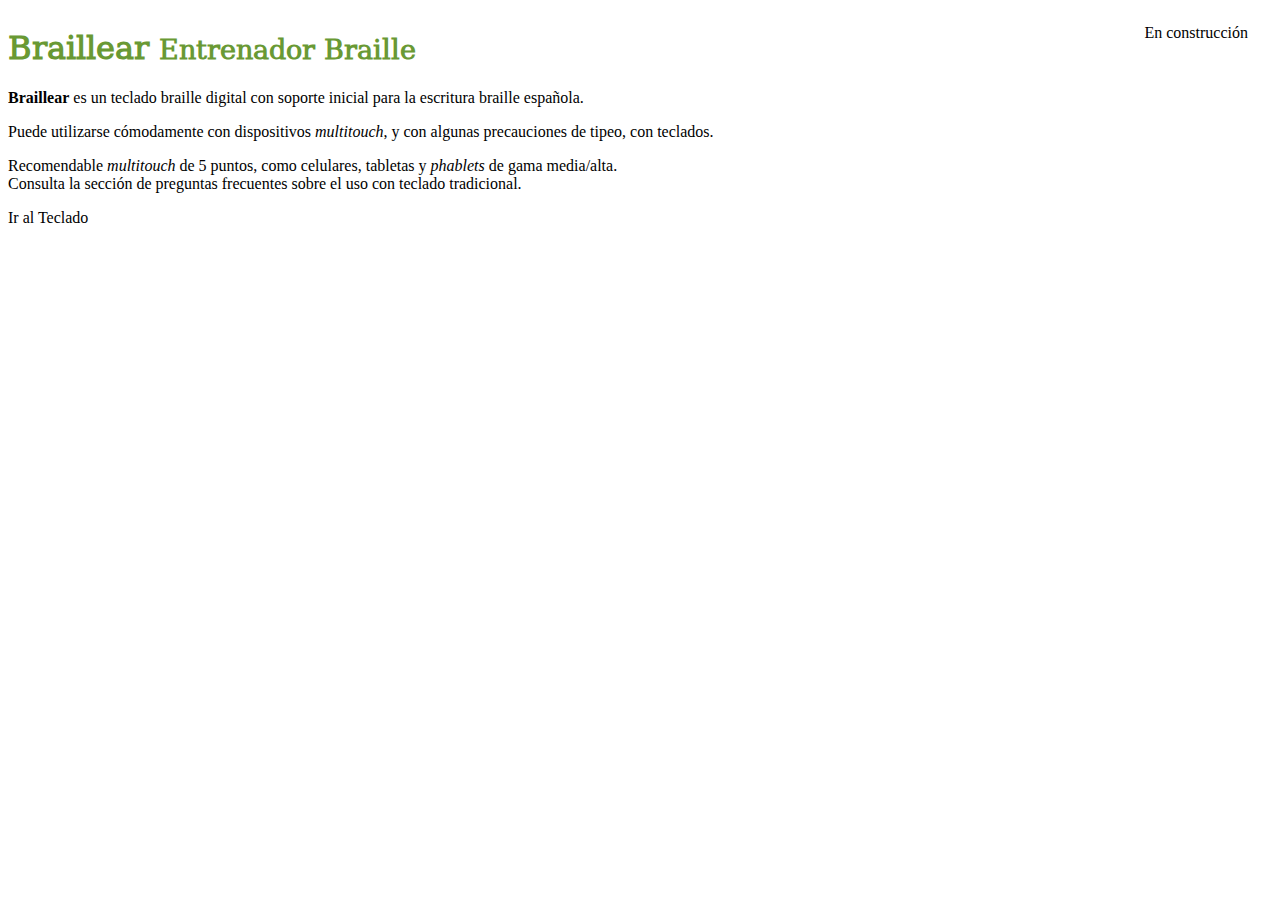
==== index.html @ d8fecb3a ""Menú" en vez de ícono" ====
<!doctype html>
<!--[if lte IE 6]><html class="preIE7 preIE8 preIE9" manifest="braillear.appcache" lang="es"><![endif]-->
<!--[if IE 7]><html class="preIE8 preIE9" manifest="braillear.appcache" lang="es"><![endif]-->
<!--[if IE 8]><html class="preIE9" manifest="braillear.appcache" lang="es"><![endif]-->
<!--[if gte IE 9]><!--><html manifest="braillear.appcache" lang="es"><!--<![endif]-->
    <head>          <!--agregar a todos los <html> de arriba para restaurar el offline manifest="cache.manifest"-->
        <title>Braillear - Entrenador Braille</title>
        <meta charset="utf-8">
        <meta http-equiv="X-UA-Compatible" content="IE=edge">
        <meta name="viewport" content="width=device-width, height=device-height, initial-scale=1, maximum-scale=1, user-scalable=no">
        <meta name="application-name" content="Braillear">
        <meta name="description" content="Entrenador braille digital para alfabeto braille español, con guia de referencia y teclado virtual (símil máquina pérkins).">
        <meta name="keywords" content="braille, braile, teclado, ceguera, perkins, maquina perkins, alfabeto, teclado braille, aprender braille, practicar braille, braille español, braille españa, guia braille">
        <meta name="author" content="Lucas Capalbo">
        <link rel="apple-touch-icon-precomposed" sizes="144x144" href="img/favicon144x144.png">
        <link rel="shortcut icon" href="img/favicon.png">
        <link rel="stylesheet" href="css/bootstrap.min.css">
        <link rel="stylesheet" href="css/braillear.css" id="cssBraillear">
    </head>
    <body class="fullheight fullwidth"  id="top">
        <nav>
            <div class="navbar navbar-default navbar-fixed-top inicializable">
                <div class="container-fluid">
                    <div class="navbar-header fuenteLatina">
                        <a href="#portada" class="navbar-brand" title="Braillear - Entrenador Braille">
                            <img src="img/favicon.png" alt="Logo de Braillear" /> Braillear
                        </a>
                        <button class="btn navbar-toggle" type="button" data-toggle="collapse" data-target="#braillear-navbar">
                            <span class="navbar-text">Menú</span> <span class="caret"></span>
                        </button>
                    </div>
                    <div class="navbar-collapse collapse" id="braillear-navbar">
                        <ul class="nav navbar-nav">
                            <li><a href="#teclado">Teclado</a></li>
                            <li><a href="#guia">Guía Braille</a></li>
                            <li><a href="#faq" title="Preguntas frecuentes">F.A.Q.</a></li>
                            <!--                            <li><a href="#broken">broken</a></li>-->
                        </ul>
                        <ul class="nav navbar-nav navbar-right">
                            <li class="dropdown">
                                <a href="" class="dropdown-toggle" data-toggle="dropdown">Acerca de... <span class="caret"></span></a>
                                <ul class="dropdown-menu" role="menu">
                                    <li><a href="#creditos">Créditos</a></li>
                                    <li><a href="mailto:braillear@openmailbox.org" title="Escribenos un email">Contacto</a></li>
                                    <li><a href="https://github.com/braillear/braillear.github.io" title="Fork Braillear on GitHub!">Fork me! @GitHub</a></li>
                                </ul>
                            </li>
                        </ul>
                    </div>
                </div>
            </div>
        </nav>

        <div id="msgEnConstruccion" style="float: right; padding: 1em 0.5em; margin-right: 1em;" class="label label-warning">En construcción</div>

        <section id="contenedorPortada" class="container">
            <div class="jumbotron">
                <header>
                    <hgroup>
                        <h1>Braillear <small>Entrenador Braille</small></h1>
                    </hgroup>
                </header>

                <p><strong>Braillear</strong> es un teclado braille digital con soporte inicial para la escritura braille española.</p>
                <p>Puede utilizarse cómodamente con dispositivos <i lang="en">multitouch</i>, y con algunas precauciones de tipeo, con teclados.</p>

                <div class="alert alert-info">
                    Recomendable <i lang="en">multitouch</i> de 5 puntos, como celulares, tabletas y <i lang="en">phablets</i> de gama media/alta.
                    <br />Consulta la sección de <a style="cursor: pointer" onclick="cargarPagina('#faq', 'F.A.Q.');">preguntas frecuentes</a> sobre el uso con teclado tradicional.
                </div>

                <p><a class="btn btn-primary btn-lg" onclick="cargarPagina('#teclado', 'Teclado');" role="button">Ir al Teclado</a></p>
            </div>
        </section>


        <section id="contenedor" class="container"></section>

        <div id="msgCargando" class="fullheight container-fluid text-center fullwidth" style="display: none">
            <span class="well well-sm">
                Cargando <strong id="tituloPagina">Braillear</strong>, aguarde...
            </span>
        </div>

        <script src="js/lib/jquery-2.1.1.min.js"></script>
        <script src="js/lib/bootstrap.min.js"></script>
        <script src="js/main.js"></script>
    </body>
</html>
---- css/braillear.css ----
/*
 * Copyright (C) 2015 Lucas Capalbo Lavezzo
 *
 * This program is free software: you can redistribute it and/or modify
 * it under the terms of the GNU General Public License as published by
 * the Free Software Foundation, either version 3 of the License, or
 * (at your option) any later version.
 *
 * This program is distributed in the hope that it will be useful,
 * but WITHOUT ANY WARRANTY; without even the implied warranty of
 * MERCHANTABILITY or FITNESS FOR A PARTICULAR PURPOSE.  See the
 * GNU General Public License for more details.
 *
 * You should have received a copy of the GNU General Public License
 * along with this program.  If not, see <http://www.gnu.org/licenses/>.
 */

@font-face{
    /* http://dejavu-fonts.org */
    font-family: 'DejaVuSerif';
    src: url('../fonts/DejaVuSerif.ttf');
    src: url('../fonts/DejaVuSerif.ttf') format('truetype');
    font-weight: normal;
    font-style: normal;
}

.page-header {
    font-size: 0.8em;
}
h1,h2,h3,h4,h5,h6, .jumbotron h1 {
    font-family: 'DejaVuSerif';
    color: #699934;
}
h4 {
    font-size: 20px;
}
h5 {
    font-size: 16px;
}
h6 {
    font-size: 14px;
}

.navbar {
    /*background-image: linear-gradient(#699934, #699934 20%, #699934);*/
    /*border-bottom: 1px solid #178ACC;*/
    box-shadow: 0px 5px 10px rgba(0, 0, 0, 0.4);
}
.navbar-brand img {
    display: inline-block;
    margin-top: -5px;
}

.fuenteBraille {
    font-family: 'DejaVuSerif';
}
.fuenteLatina {
    font-family: 'DejaVuSerif';
}

.colorMayus { color: lightblue;}
.colorCapital { color: blue;}
.colorNum { color: gray;}
.colorEscapeNum { color: lightgray;}
.colorDesconocido { color: red;}
.colorSombra { color: lightgray;}


.inicializable {
    display: none !important;
}
.inicializado {}

.fullheight { position: absolute; top:0; bottom:0; }
.relative-fullheight { position: relative; height: 100% }
.fullwidth { left:0; right:0; }
.vat { top: 0; }
.vab { margin-top: 1.5%; bottom: 0; }
.vac { margin-top: 1.5%; }

#msgCargando {
    top: 35%;
}

.caretUp {
    display: inline-block;
    width: 0;
    height: 0;
    margin-left: 2px;
    vertical-align: middle;
    border-bottom: .5em solid;
    border-right: .5em solid transparent;
    border-left: .5em solid transparent;
}

/* Paneles colapsables */
.panel-heading[data-toggle=collapse] {
    cursor: pointer;
}
.panel-heading .caret {
    margin: 0px 0.5em;
    border-top: 0.5em solid;
    border-right: 0.5em solid transparent;
    border-left: 0.5em solid transparent;
}
.panel-heading[aria-expanded=true] .caret{
    border-top: 0px solid;
    border-bottom: 0.5em solid;
}


/* Teclado  */
.braillear {
    font-family: 'DejaVuSerif';
    padding-top: 4.5em;
}

.tecladoBraillear {
    max-width: 80em;
}

#msgSugerenciaFullscreen {
    display: none;
}
.icon-fullscreen {
    display: inline-block;
    width: 1.2em;
    height: 1.2em;
    background-image: url("../img/view-fullscreen.svg");
    background-size: 100%;
    margin-right: 0.5em;
}

.displayEntradas {
    font-size: 1.5em;
    line-height: 1.4em;
    height: 1.5em;
    padding: 0px;
    border: 1px solid #CCC;
    border-radius: 4px;
    text-align: left;
    overflow-x: hidden;
    overflow-y: auto;
}

.displayCaracter {
    background-color: #EEE;
    text-align: center;
    padding: 0px;
}

.spanCaracter {
    width: 0.8em;
    display: inline-block;
    text-align: center;
}

/* botones del teclado */
.btnTeclado {
    height: 32%;
    width: 100%;
    max-width: 15em;
    margin-left: 0;
    margin-right: 0;
    text-align: left;
    overflow: hidden;
    border-width: 3px;
}
.btnBraile {
    /* se utiliza sólo para $('.btnBraile') */
}
.btnAccion {
    background-position: center;
    background-size: 80%;
}

/* caracter braille de referencia para los botones del teclado */
.btnTeclado .fuenteBraille {
    /*font-size: 2em;  hecho "responsive" via js */
    position: absolute;
    top: 0px; bottom: 0px; left: 0px; right: 0px;
    text-align: center;
}
/* letras de referencia para los botones del teclado (q,a,z-o,k,m) */
.referenciaTeclaPunto {
    display: none;
}
/* referencias de botones de acción */
#btnBorrar {
    background-image: url("../img/erase.svg");
}
#btnSaltoLinea {
    background-image: url("../img/keyboard-return.svg");
}
#btnEspacio {
    background-image: url("../img/keyboard-space.svg")
}


/* Guia - referencias  */
.panel-body {
    text-align: justify;
}
.referencia {
    display: inline-block;
    margin: 0.5em 1em;
}
.referencia .fuenteLatina, .referencia .fuenteBraille {
    display: inline-block;
    padding: 0.5em;
}
.referenciaPuntos  .fuenteBraille {
    font-size: 3em;
    position: absolute;
    top: 0px; bottom: 0px; left: 0px; right: 0px;
    text-align: center;
}



/* Pantallas medianas ------------------------------------------------------- */
@media only screen and (min-width: 480px) {
    .displayEntradas {
        font-size: 2em;
    }

    .btnAccion {
        background-size: 40%;
    }
}


/* Pantallas grandes -------------------------------------------------------- */
@media only screen and (min-width: 768px) {
    .referenciaTeclaPunto {
        font-size: 0.8em;
        display: inline-block;
    }
}
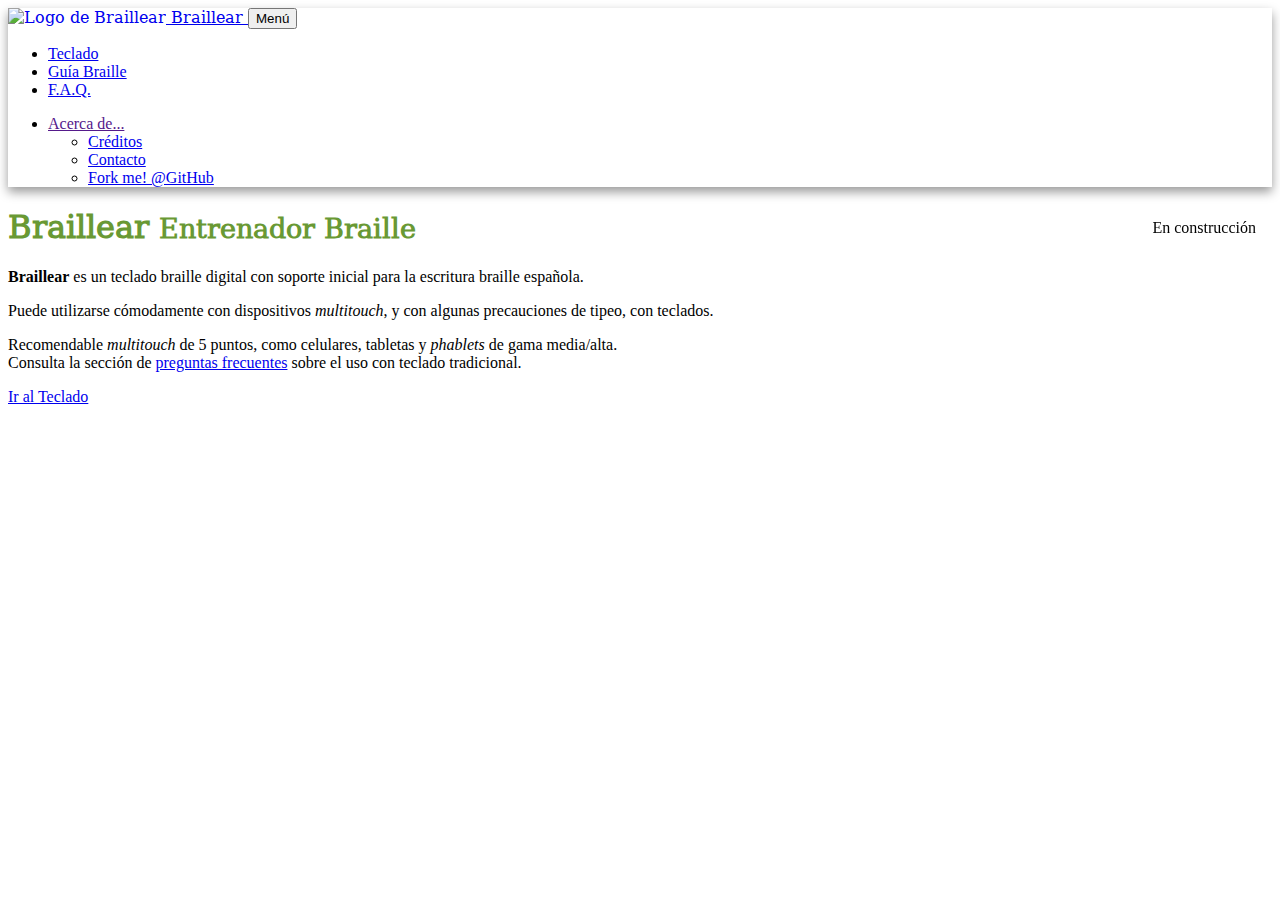
==== commit b2a2e408: "Links comunes para abrir secciones si no funciona SPA por js (por bots, SEO). Enriquece si hay js He" ====
--- a/index.html
+++ b/index.html
@@ -3,7 +3,7 @@
 <!--[if IE 7]><html class="preIE8 preIE9" manifest="braillear.appcache" lang="es"><![endif]-->
 <!--[if IE 8]><html class="preIE9" manifest="braillear.appcache" lang="es"><![endif]-->
 <!--[if gte IE 9]><!--><html manifest="braillear.appcache" lang="es"><!--<![endif]-->
-    <head>          <!--agregar a todos los <html> de arriba para restaurar el offline manifest="cache.manifest"-->
+    <head>
         <title>Braillear - Entrenador Braille</title>
         <meta charset="utf-8">
         <meta http-equiv="X-UA-Compatible" content="IE=edge">
@@ -19,10 +19,10 @@
     </head>
     <body class="fullheight fullwidth"  id="top">
         <nav>
-            <div class="navbar navbar-default navbar-fixed-top inicializable">
+            <div class="navbar navbar-default navbar-fixed-top">
                 <div class="container-fluid">
                     <div class="navbar-header fuenteLatina">
-                        <a href="#portada" class="navbar-brand" title="Braillear - Entrenador Braille">
+                        <a href="index.html" class="navbar-brand" title="Braillear - Entrenador Braille">
                             <img src="img/favicon.png" alt="Logo de Braillear" /> Braillear
                         </a>
                         <button class="btn navbar-toggle" type="button" data-toggle="collapse" data-target="#braillear-navbar">
@@ -31,16 +31,15 @@
                     </div>
                     <div class="navbar-collapse collapse" id="braillear-navbar">
                         <ul class="nav navbar-nav">
-                            <li><a href="#teclado">Teclado</a></li>
-                            <li><a href="#guia">Guía Braille</a></li>
-                            <li><a href="#faq" title="Preguntas frecuentes">F.A.Q.</a></li>
-                            <!--                            <li><a href="#broken">broken</a></li>-->
+                            <li><a href="teclado.html">Teclado</a></li>
+                            <li><a href="guia.html">Guía Braille</a></li>
+                            <li><a href="faq.html" title="Preguntas frecuentes">F.A.Q.</a></li>
                         </ul>
                         <ul class="nav navbar-nav navbar-right">
                             <li class="dropdown">
                                 <a href="" class="dropdown-toggle" data-toggle="dropdown">Acerca de... <span class="caret"></span></a>
                                 <ul class="dropdown-menu" role="menu">
-                                    <li><a href="#creditos">Créditos</a></li>
+                                    <li><a href="creditos.html">Créditos</a></li>
                                     <li><a href="mailto:braillear@openmailbox.org" title="Escribenos un email">Contacto</a></li>
                                     <li><a href="https://github.com/braillear/braillear.github.io" title="Fork Braillear on GitHub!">Fork me! @GitHub</a></li>
                                 </ul>
@@ -51,7 +50,9 @@
             </div>
         </nav>
 
-        <div id="msgEnConstruccion" style="float: right; padding: 1em 0.5em; margin-right: 1em;" class="label label-warning">En construcción</div>
+
+        <div id="msgEnConstruccion" style="position: fixed; right: 1em; padding: 1em 0.5em;" class="label label-warning">En construcción</div>
+
 
         <section id="contenedorPortada" class="container">
             <div class="jumbotron">
@@ -66,15 +67,16 @@
 
                 <div class="alert alert-info">
                     Recomendable <i lang="en">multitouch</i> de 5 puntos, como celulares, tabletas y <i lang="en">phablets</i> de gama media/alta.
-                    <br />Consulta la sección de <a style="cursor: pointer" onclick="cargarPagina('#faq', 'F.A.Q.');">preguntas frecuentes</a> sobre el uso con teclado tradicional.
+                    <br />Consulta la sección de <a href="faq.html">preguntas frecuentes</a> sobre el uso con teclado tradicional.
                 </div>
 
-                <p><a class="btn btn-primary btn-lg" onclick="cargarPagina('#teclado', 'Teclado');" role="button">Ir al Teclado</a></p>
+                <p><a class="btn btn-primary btn-lg" href="teclado.html" role="button">Ir al Teclado</a></p>
             </div>
         </section>
 
 
         <section id="contenedor" class="container"></section>
+
 
         <div id="msgCargando" class="fullheight container-fluid text-center fullwidth" style="display: none">
             <span class="well well-sm">
--- a/css/braillear.css
+++ b/css/braillear.css
@@ -172,6 +172,7 @@
 .btnAccion {
     background-position: center;
     background-size: 80%;
+    background-repeat: no-repeat;
 }
 
 /* caracter braille de referencia para los botones del teclado */
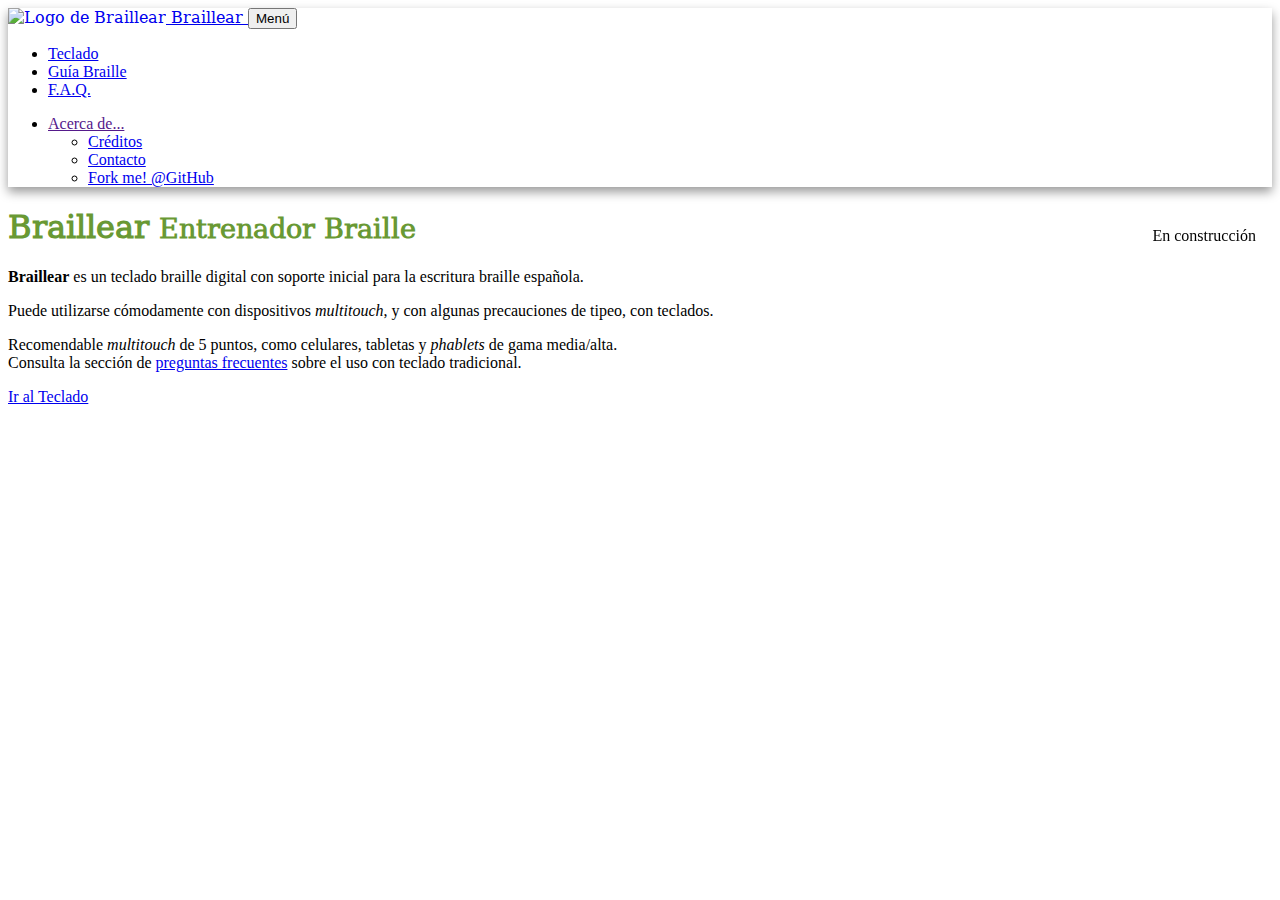
==== commit edfda87d: "FAQ con colapsables. Fix teclado, uso con mouse teclas de acción. "En construcción" siempre encima d" ====
--- a/index.html
+++ b/index.html
@@ -51,7 +51,7 @@
         </nav>
 
 
-        <div id="msgEnConstruccion" style="position: fixed; right: 1em; padding: 1em 0.5em;" class="label label-warning">En construcción</div>
+        <div id="msgEnConstruccion" style="position: fixed; right: 1em; z-index: 1; padding: 1em 0.5em; margin-top: .5em;" class="label label-warning">En construcción</div>
 
 
         <section id="contenedorPortada" class="container">
@@ -70,7 +70,9 @@
                     <br />Consulta la sección de <a href="faq.html">preguntas frecuentes</a> sobre el uso con teclado tradicional.
                 </div>
 
-                <p><a class="btn btn-primary btn-lg" href="teclado.html" role="button">Ir al Teclado</a></p>
+                <p>
+                    <a class="btn btn-primary btn-lg" href="teclado.html" role="button">Ir al Teclado</a>
+                </p>
             </div>
         </section>
 
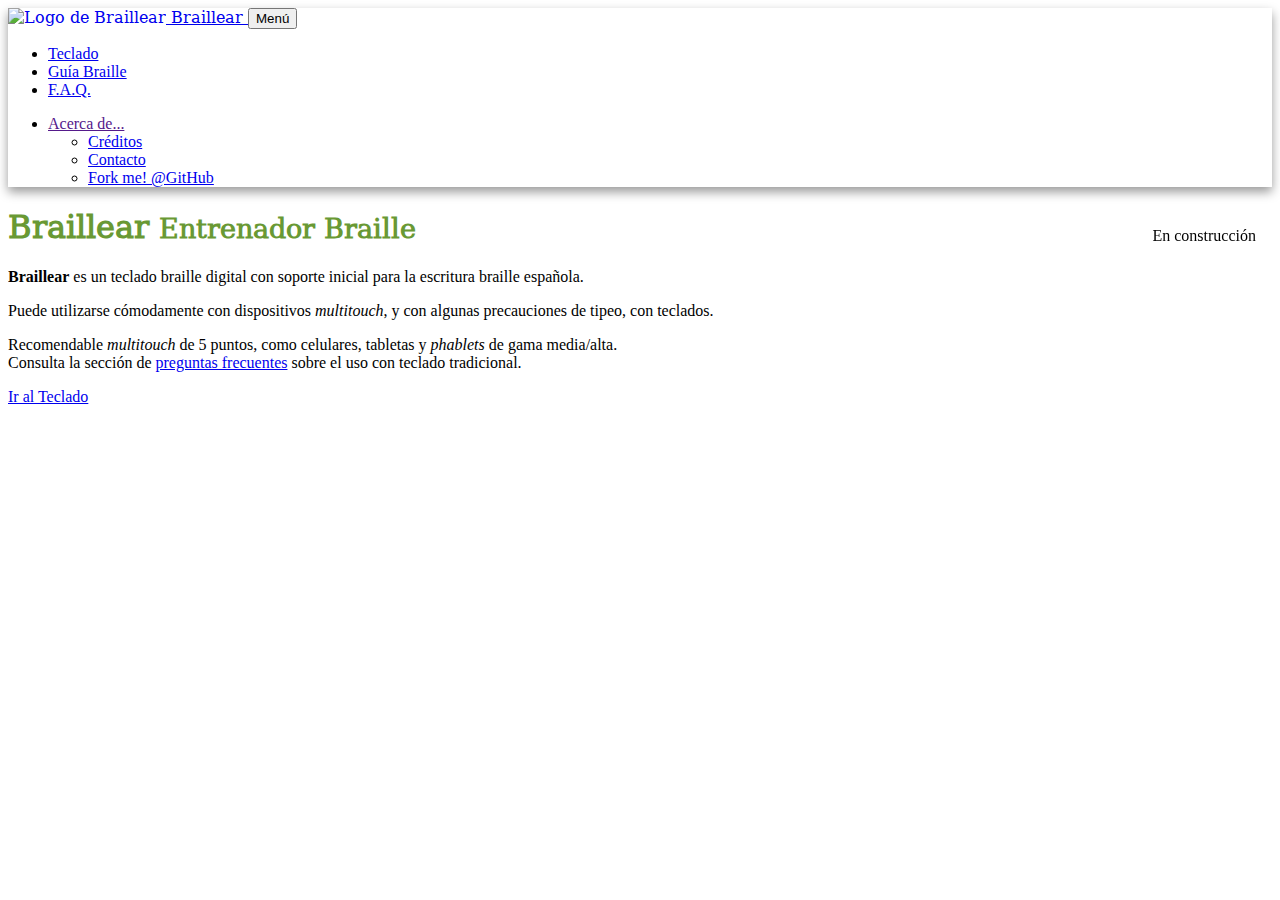
==== commit 33d28836: "Open web app manifest e iconos de tamaños sugeridos para publicacion en marketplace.firefox.com como" ====
--- a/index.html
+++ b/index.html
@@ -1,4 +1,4 @@
-<!doctype html>
+<!DOCTYPE HTML>
 <!--[if lte IE 6]><html class="preIE7 preIE8 preIE9" manifest="braillear.appcache" lang="es"><![endif]-->
 <!--[if IE 7]><html class="preIE8 preIE9" manifest="braillear.appcache" lang="es"><![endif]-->
 <!--[if IE 8]><html class="preIE9" manifest="braillear.appcache" lang="es"><![endif]-->
@@ -40,7 +40,7 @@
                                 <a href="" class="dropdown-toggle" data-toggle="dropdown">Acerca de... <span class="caret"></span></a>
                                 <ul class="dropdown-menu" role="menu">
                                     <li><a href="creditos.html">Créditos</a></li>
-                                    <li><a href="mailto:braillear@openmailbox.org" title="Escribenos un email">Contacto</a></li>
+                                    <li><a href="mailto:braillear@openmailbox.org" title="Escríbenos un email">Contacto</a></li>
                                     <li><a href="https://github.com/braillear/braillear.github.io" title="Fork Braillear on GitHub!">Fork me! @GitHub</a></li>
                                 </ul>
                             </li>
@@ -82,7 +82,7 @@
 
         <div id="msgCargando" class="fullheight container-fluid text-center fullwidth" style="display: none">
             <span class="well well-sm">
-                Cargando <strong id="tituloPagina">Braillear</strong>, aguarde...
+                Cargando, aguarde...
             </span>
         </div>
 
--- a/css/braillear.css
+++ b/css/braillear.css
@@ -206,10 +206,23 @@
     display: inline-block;
     margin: 0.5em 1em;
 }
+.referencia .spanCaracter {
+    width: 0.9em;
+}
 .referencia .fuenteLatina, .referencia .fuenteBraille {
     display: inline-block;
     padding: 0.5em;
-}
+    font-size: 1.1em;
+}
+.referencia.vertical .fuenteLatina, .referencia.vertical .fuenteBraille {
+    display: inline-block;
+    padding: 0px;
+    margin: 0px;
+    text-align: left;
+    overflow-x: hidden;
+    overflow-y: auto;
+}
+
 .referenciaPuntos  .fuenteBraille {
     font-size: 3em;
     position: absolute;
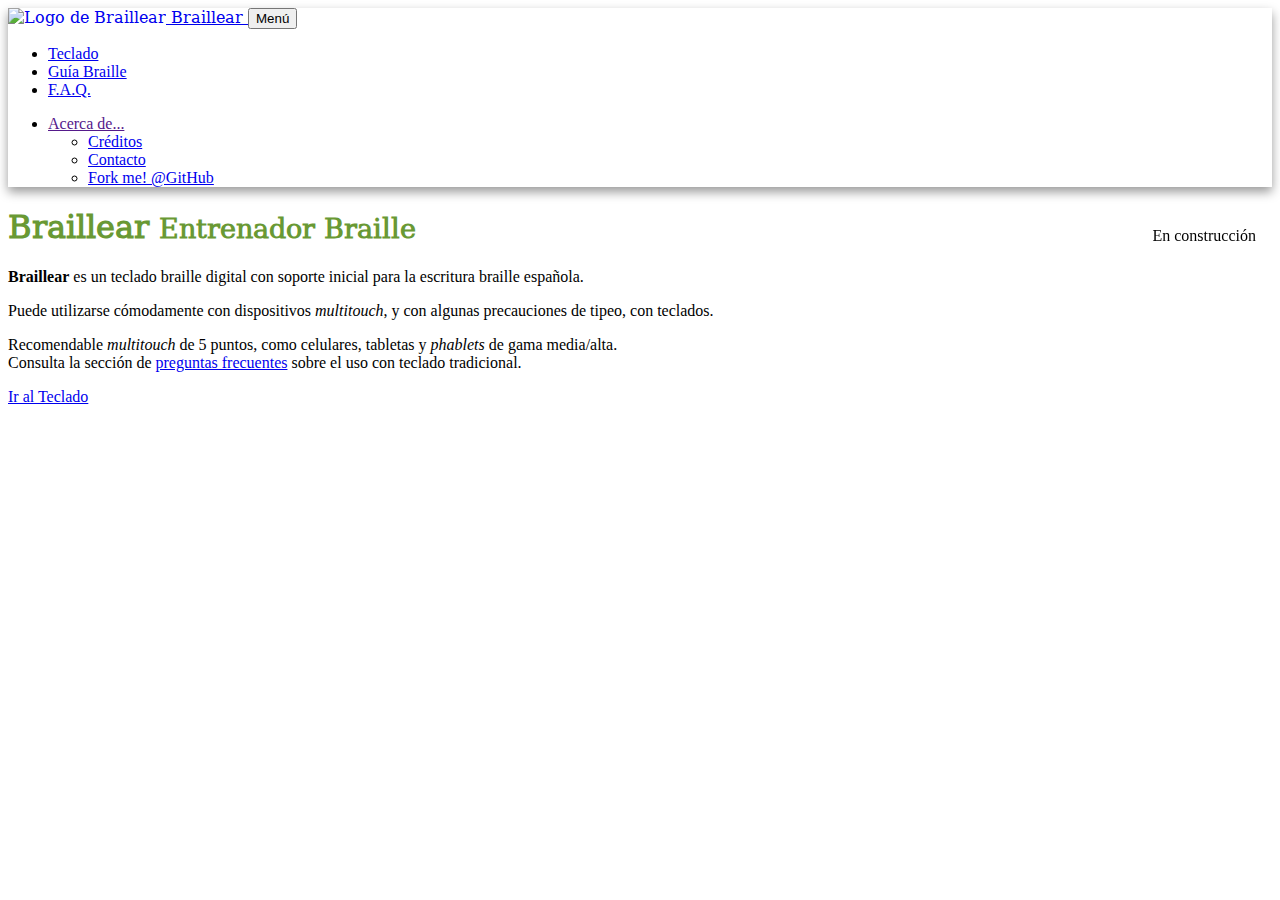
==== commit a15fbbe7: "Update index.html" ====
--- a/index.html
+++ b/index.html
@@ -40,8 +40,8 @@
                                 <a href="" class="dropdown-toggle" data-toggle="dropdown">Acerca de... <span class="caret"></span></a>
                                 <ul class="dropdown-menu" role="menu">
                                     <li><a href="creditos.html">Créditos</a></li>
-                                    <li><a href="mailto:braillear@openmailbox.org" title="Escríbenos un email">Contacto</a></li>
-                                    <li><a href="https://github.com/braillear/braillear.github.io" title="Fork Braillear on GitHub!">Fork me! @GitHub</a></li>
+                                    <li><a href="mailto:lucas.capalbo+braillear@gmail.com" title="Escríbenos un email">Contacto</a></li>
+                                    <li><a href="https://github.com/braillear/braillear.github.io" title="Fork Braillear on GitHub!" target="_blank">Fork me! @GitHub</a></li>
                                 </ul>
                             </li>
                         </ul>
@@ -90,4 +90,4 @@
         <script src="js/lib/bootstrap.min.js"></script>
         <script src="js/main.js"></script>
     </body>
-</html>+</html>
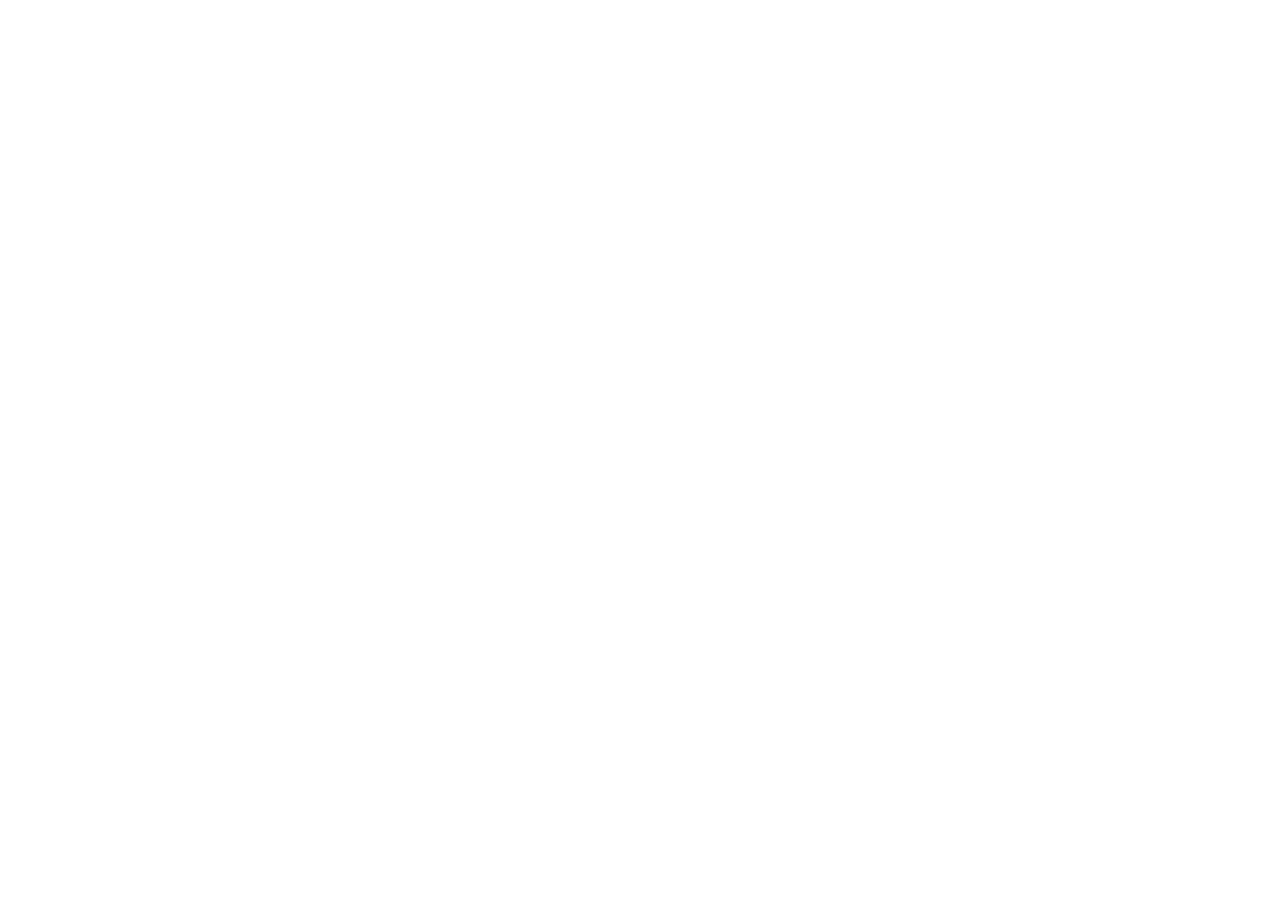
==== commit f4c54c56: "Actualizo enlaces, comentarios por celus viejos, acentos..." ====
--- a/index.html
+++ b/index.html
@@ -9,8 +9,8 @@
         <meta http-equiv="X-UA-Compatible" content="IE=edge">
         <meta name="viewport" content="width=device-width, height=device-height, initial-scale=1, maximum-scale=1, user-scalable=no">
         <meta name="application-name" content="Braillear">
-        <meta name="description" content="Entrenador braille digital para alfabeto braille español, con guia de referencia y teclado virtual (símil máquina pérkins).">
-        <meta name="keywords" content="braille, braile, teclado, ceguera, perkins, maquina perkins, alfabeto, teclado braille, aprender braille, practicar braille, braille español, braille españa, guia braille">
+        <meta name="description" content="Entrenador braille digital para alfabeto braille español, con guía de referencia y teclado virtual (símil máquina Perkins).">
+        <meta name="keywords" content="braille, braile, teclado, ceguera, Perkins, maquina Perkins, alfabeto, teclado braille, aprender braille, practicar braille, braille español, braille España, guía braille">
         <meta name="author" content="Lucas Capalbo">
         <link rel="apple-touch-icon-precomposed" sizes="144x144" href="img/favicon144x144.png">
         <link rel="shortcut icon" href="img/favicon.png">
@@ -66,7 +66,7 @@
                 <p>Puede utilizarse cómodamente con dispositivos <i lang="en">multitouch</i>, y con algunas precauciones de tipeo, con teclados.</p>
 
                 <div class="alert alert-info">
-                    Recomendable <i lang="en">multitouch</i> de 5 puntos, como celulares, tabletas y <i lang="en">phablets</i> de gama media/alta.
+                    Recomendable <i lang="en">multitouch</i> de 5 puntos.
                     <br />Consulta la sección de <a href="faq.html">preguntas frecuentes</a> sobre el uso con teclado tradicional.
                 </div>
 
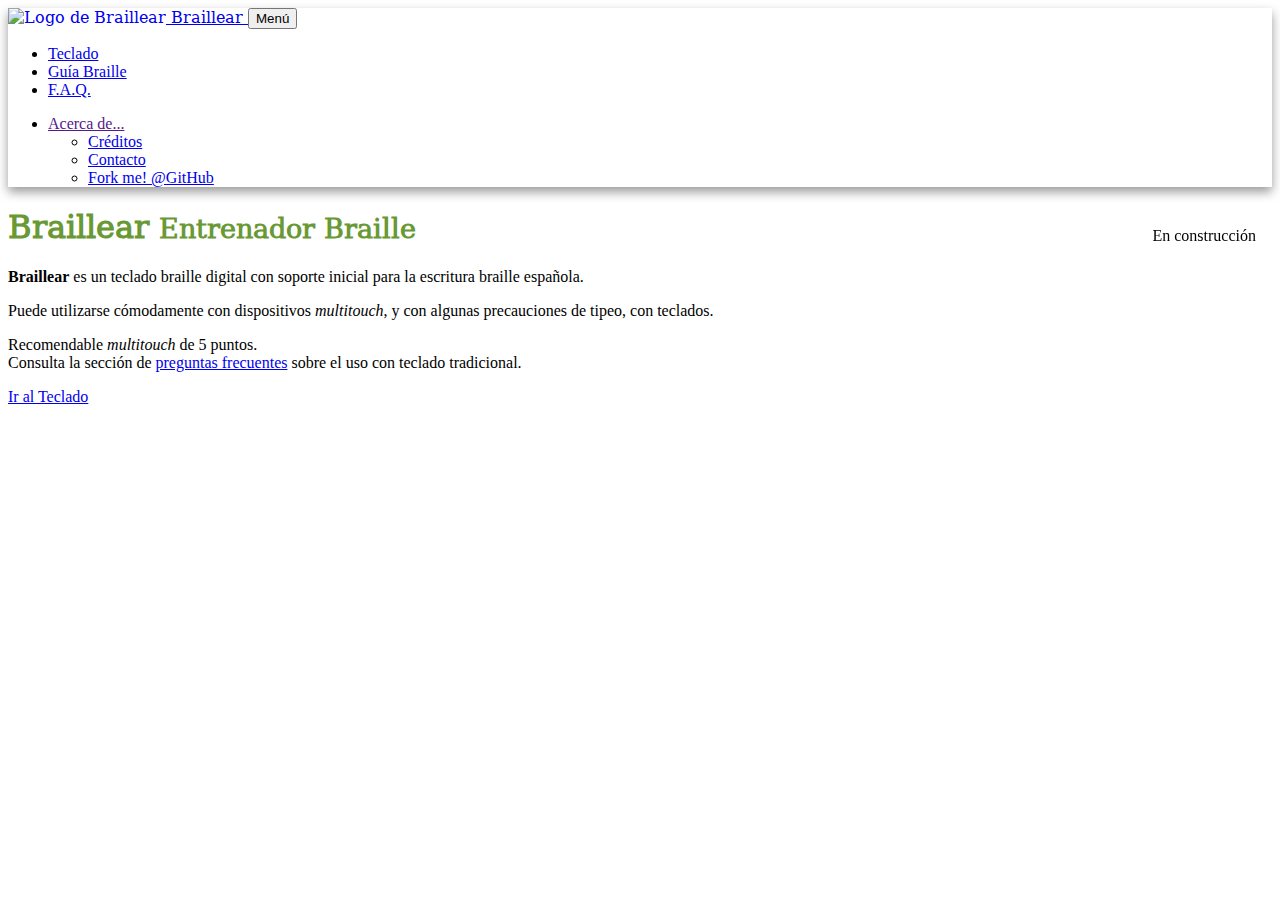
==== commit 7b2a1e0c: "Quito soporte offline, appCache se deprecó en favor de web workers" ====
--- a/index.html
+++ b/index.html
@@ -1,8 +1,5 @@
 <!DOCTYPE HTML>
-<!--[if lte IE 6]><html class="preIE7 preIE8 preIE9" manifest="braillear.appcache" lang="es"><![endif]-->
-<!--[if IE 7]><html class="preIE8 preIE9" manifest="braillear.appcache" lang="es"><![endif]-->
-<!--[if IE 8]><html class="preIE9" manifest="braillear.appcache" lang="es"><![endif]-->
-<!--[if gte IE 9]><!--><html manifest="braillear.appcache" lang="es"><!--<![endif]-->
+<html lang="es">
     <head>
         <title>Braillear - Entrenador Braille</title>
         <meta charset="utf-8">
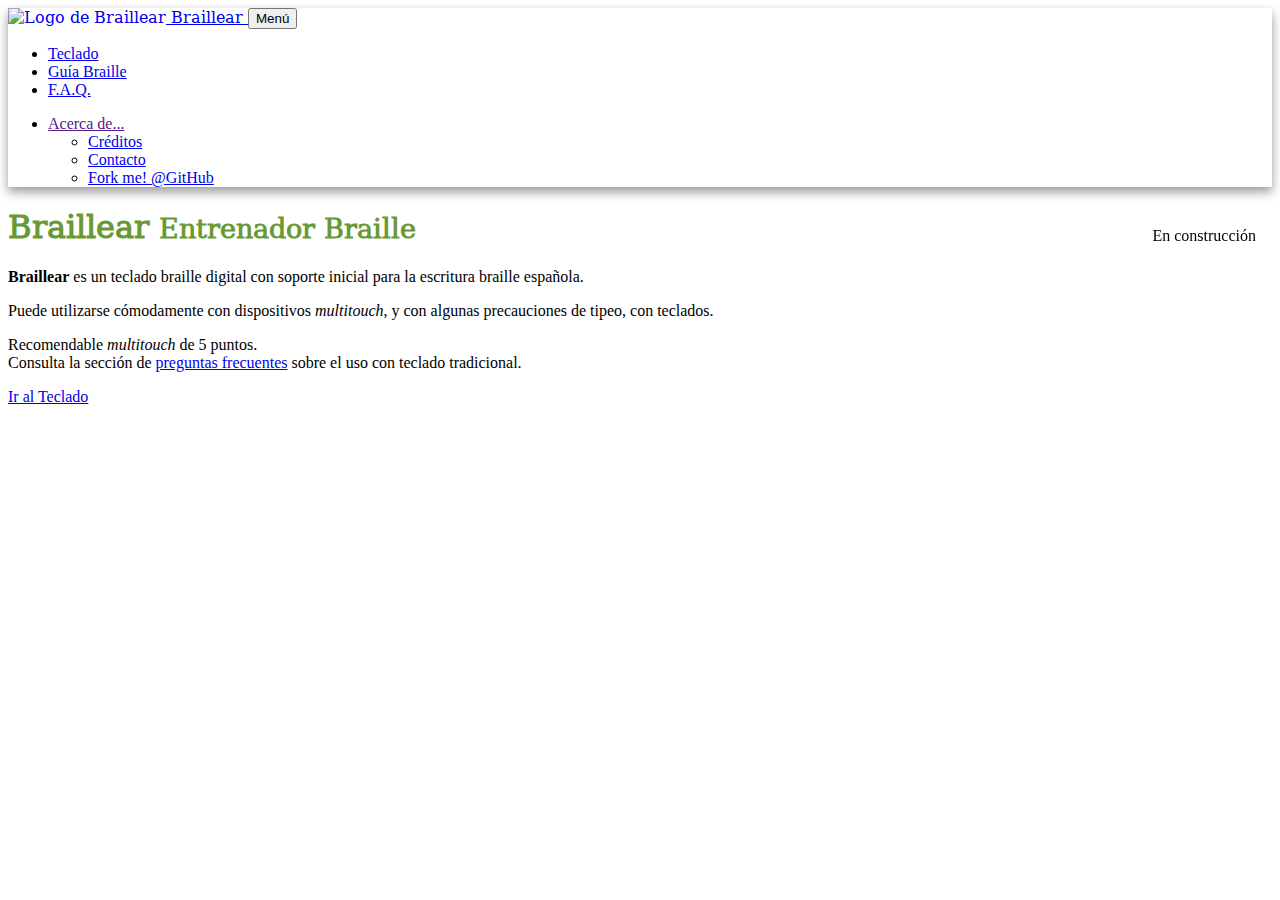
==== commit bf62d19b: "Actualizo jquery por recomendaciones de GitHub Dependabot" ====
--- a/index.html
+++ b/index.html
@@ -83,7 +83,7 @@
             </span>
         </div>
 
-        <script src="js/lib/jquery-2.1.1.min.js"></script>
+        <script src="js/lib/jquery-3.7.1.min.js"></script>
         <script src="js/lib/bootstrap.min.js"></script>
         <script src="js/main.js"></script>
     </body>
